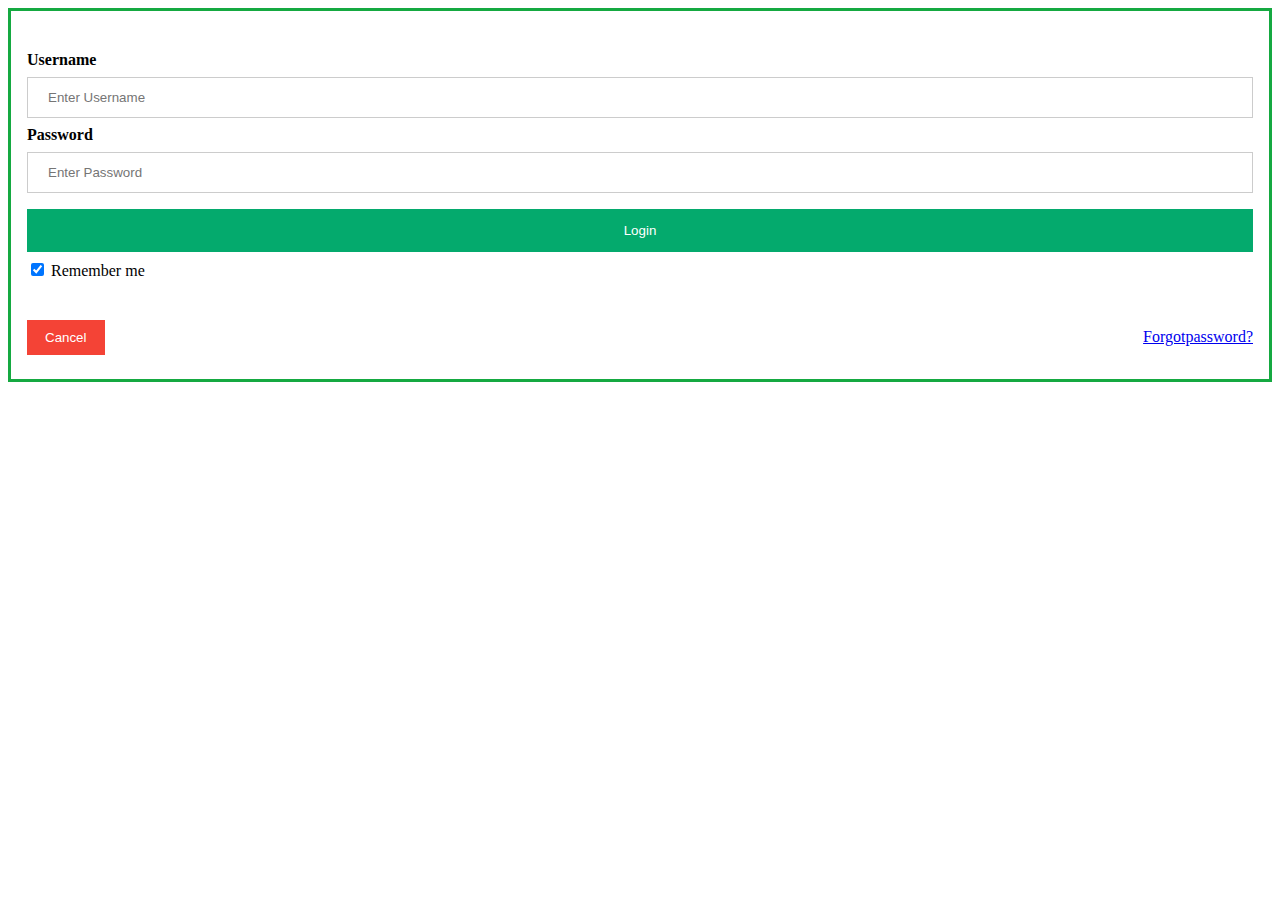
==== index.html @ d86650a0 "Update index.html" ====
<!-- 👋 Hi, I’m @sathish-s14
- 👀 I’m interested in ...
- 🌱 I’m currently learning ...
- 💞️ I’m looking to collaborate on ...
- 📫 How to reach me ... 
--->
<html>
<head>
    <link href="https://cdn.jsdelivr.net/npm/bootstrap@5.2.0-beta1/dist/css/bootstrap.min.css" rel="stylesheet" integrity="sha384-0evHe/X+R7YkIZDRvuzKMRqM+OrBnVFBL6DOitfPri4tjfHxaWutUpFmBp4vmVor" crossorigin="anonymous">
<link rel="stylesheet" href="css/style.css"> 
</head> 
<body> 

    <form>
        <div class="imgcontainer"&
          <img src="image/sat.jpeg" alt="sathish" >
        </div>
      
        <div class="container">
          <label for="userame"><b>Username</b></label>
          <input type="text" placeholder="Enter Username" required>
      
          <label for="psw"><b>Password</b></label>
          <input type="password" placeholder="Enter Password" required>
      
          <button class="btn btn-primary" type="button">Login</button>
          <label>
            <input type="checkbox" checked="checked" name="remember"> Remember me
          </label>
        </div>
      
        <div class="container">
          <button type="button" class="cancelbtn">Cancel</button>
          <span class="psw"> <a href="#">Forgotpassword?</a></span>
        </div>
      </form>
</body> 
</html>
---- css/style.css ----
form {
    border: 3px solid #15a941;
  }
  
 
  input[type=text], input[type=password] {
    width: 100%;
    padding: 12px 20px;
    margin: 8px 0;
    display: inline-block;
    border: 1px solid #ccc;
    box-sizing: border-box;
  }
  
 
  button {
    background-color: #04AA6D;
    color: white;
    padding: 14px 20px;
    margin: 8px 0;
    border: none;
    cursor: pointer;
    width: 100%;
  }
  
 
  button:hover {
    opacity: 0.8;
  }
  
 
  .cancelbtn {
    width: auto;
    padding: 10px 18px;
    background-color: #f44336;
  }
  
 
  .imgcontainer{
    text-align: center;
    margin: 24px 0 12px 0;
    shape-margin: 14px;

  }
   
 
  img{  
    width: 250;
    height: 300;
    border-radius: 40%;
  }
  
  
  .container {
    padding: 16px;
  }
  
 
  span.psw {
    float: right;
    padding-top: 16px;
  }
  
  
  @media screen and (max-width: 300px) {
    span.psw {
      display: block;
      float: none;
    }
    .cancelbtn {
      width: 100%;
    }
  }
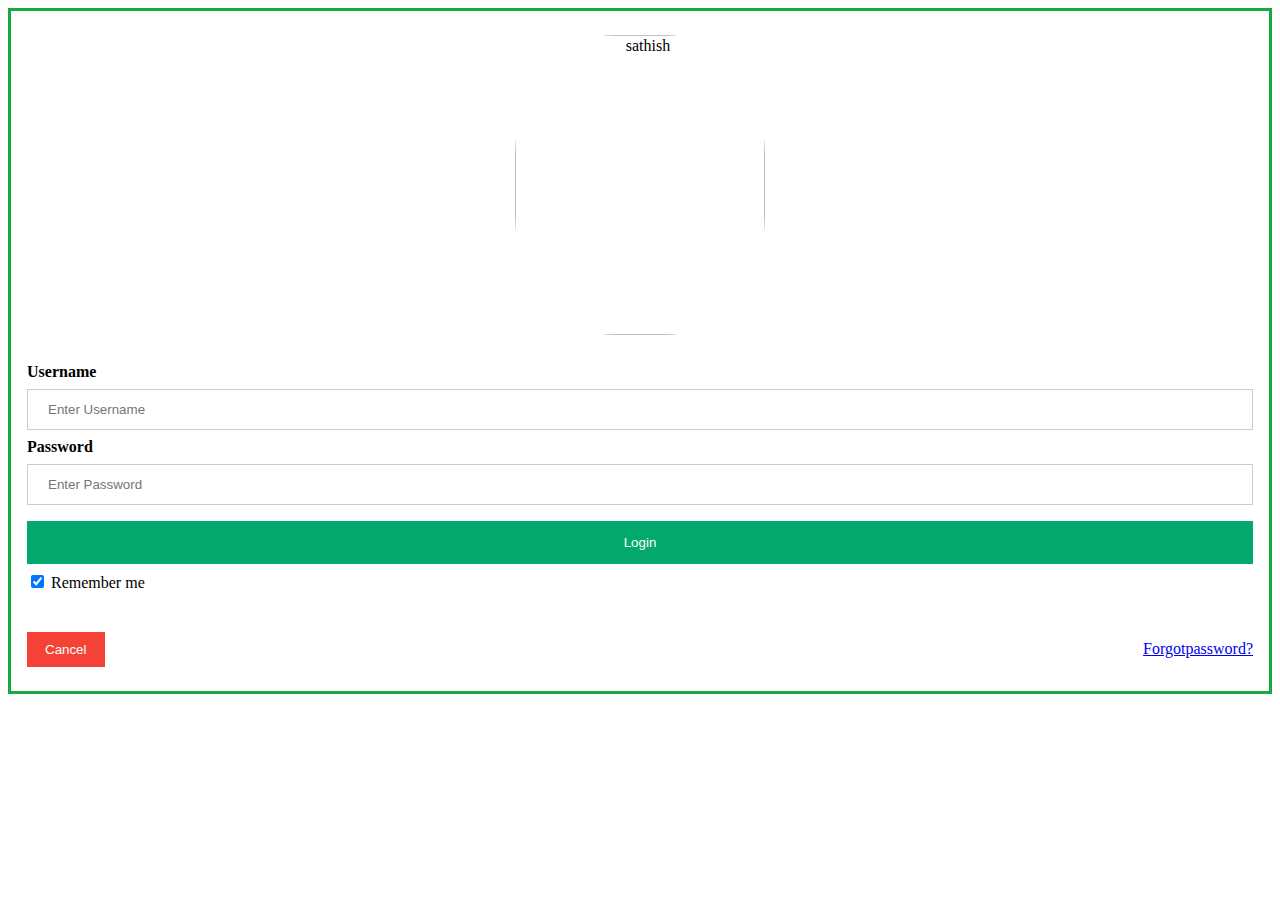
==== commit 7328d4f1: "Update index.html" ====
--- a/index.html
+++ b/index.html
@@ -12,7 +12,7 @@
 <body> 
 
     <form>
-        <div class="imgcontainer"&
+        <div class="imgcontainer">
           <img src="image/sat.jpeg" alt="sathish" >
         </div>
       
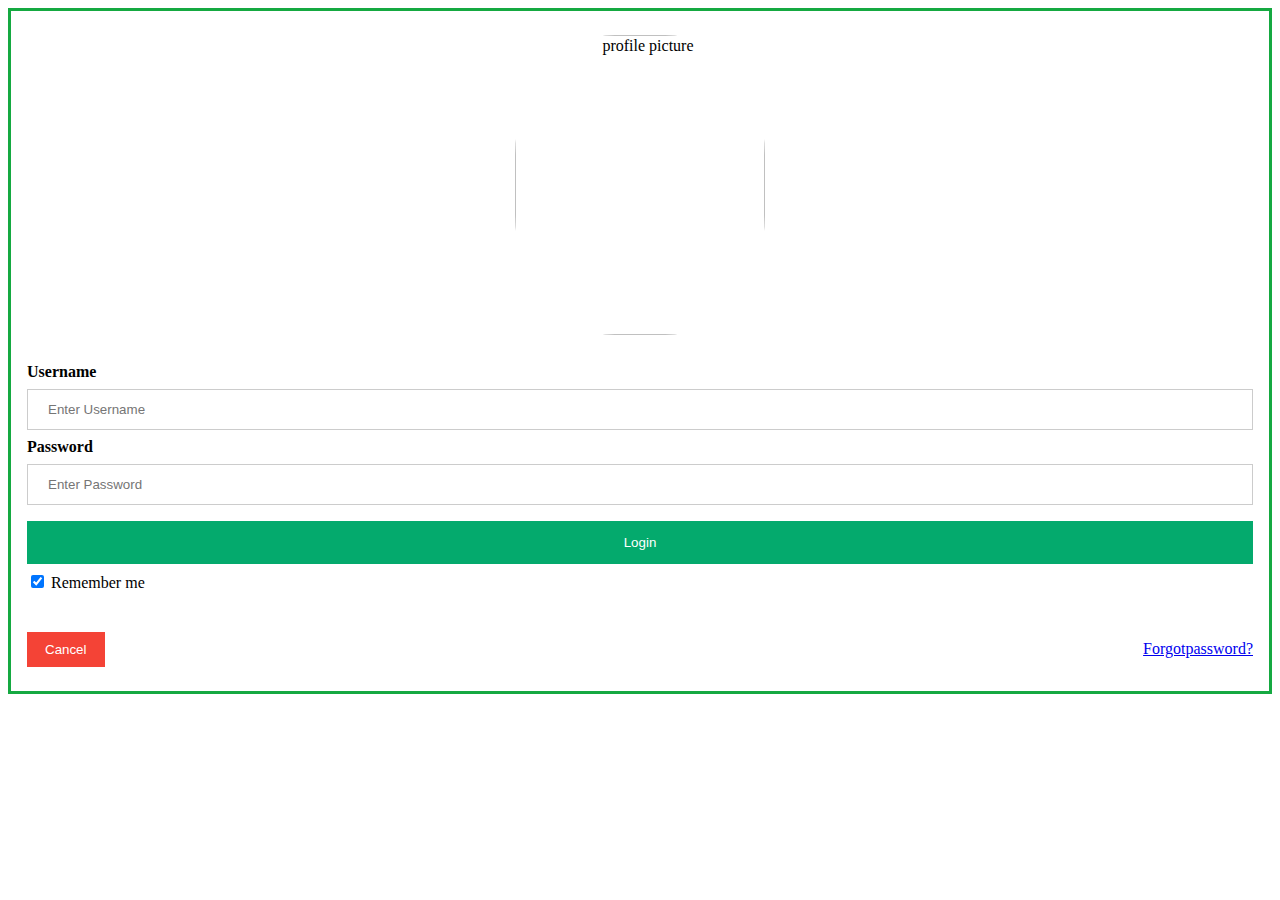
==== commit ad3f34bf: "Merge branch 'main' of https://github.com/sathish-s1/learning-html-and-css" ====
--- a/index.html
+++ b/index.html
@@ -13,7 +13,7 @@
 
     <form>
         <div class="imgcontainer">
-          <img src="image/sat.jpeg" alt="sathish" >
+          <img src="image/sat.jpeg" alt="profile picture" >
         </div>
       
         <div class="container">
